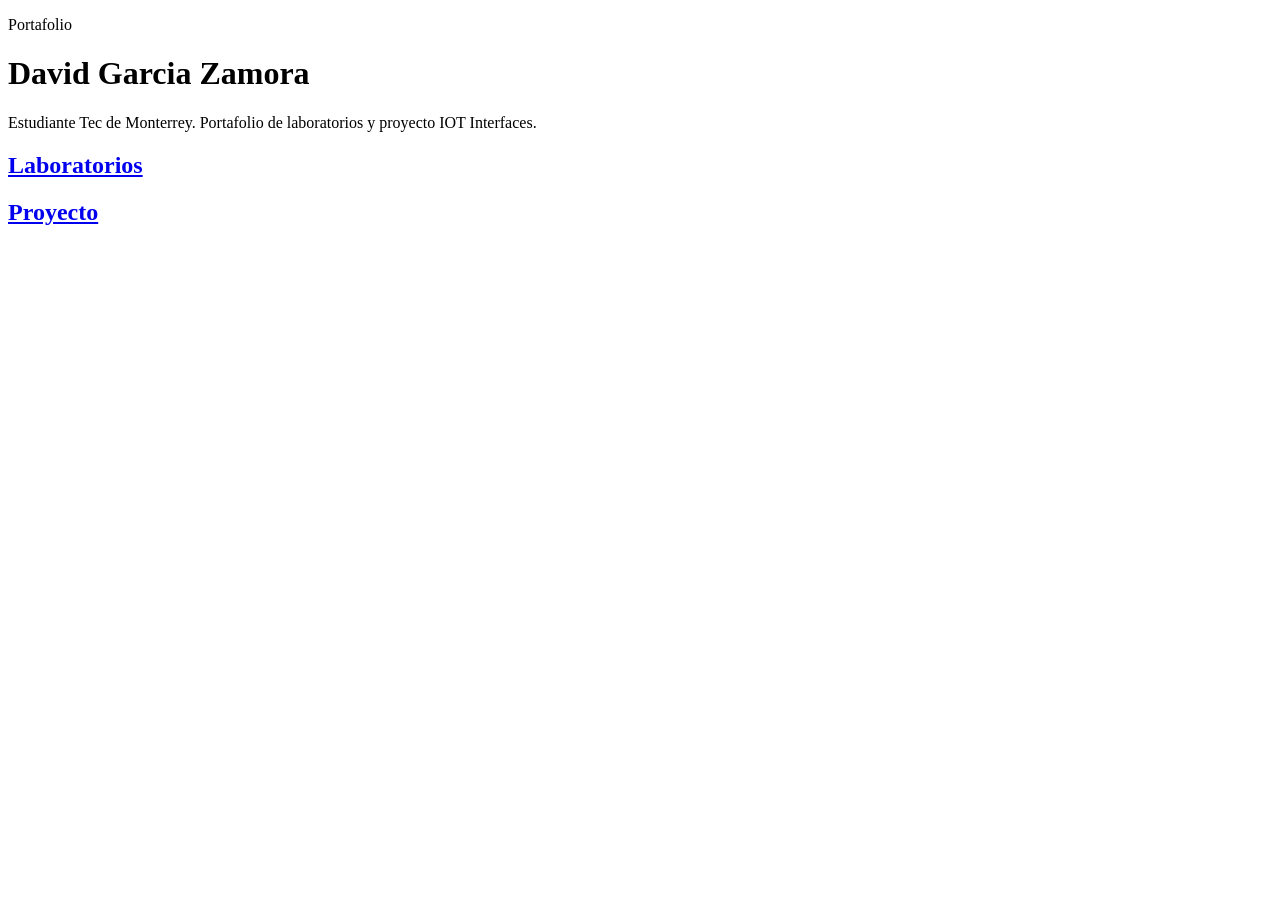
==== Index.html @ dabe1ff7 "Rename MenuInicio.html to Index.html" ====
<!DOCTYPE html>
<html lang="en">
<head>
    <meta charset="UTF-8">
    <meta name="viewport" content="width=device-width, initial-scale=1.0">
    <title>Portafolio</title>
    <link rel="stylesheet" href="C:\Users\David\Desktop\iot web\New folder\BotLixus-main\BotLixus-main\Pagina principal\styleinicio.css">
</head>
<body>
    <p class="titulo-portafolio"> Portafolio</p>
    
    <h1> David Garcia Zamora</h1>
    <p class="descripcion"> Estudiante Tec de Monterrey. Portafolio de laboratorios y proyecto IOT Interfaces.</p>

    <div class="menu-principal">
        <h2><a href="PortafolioLabs.html">Laboratorios</a></h2>
        <h2><a href="Proyecto.html">Proyecto</a></h2>
    </div>

</body>
</html>
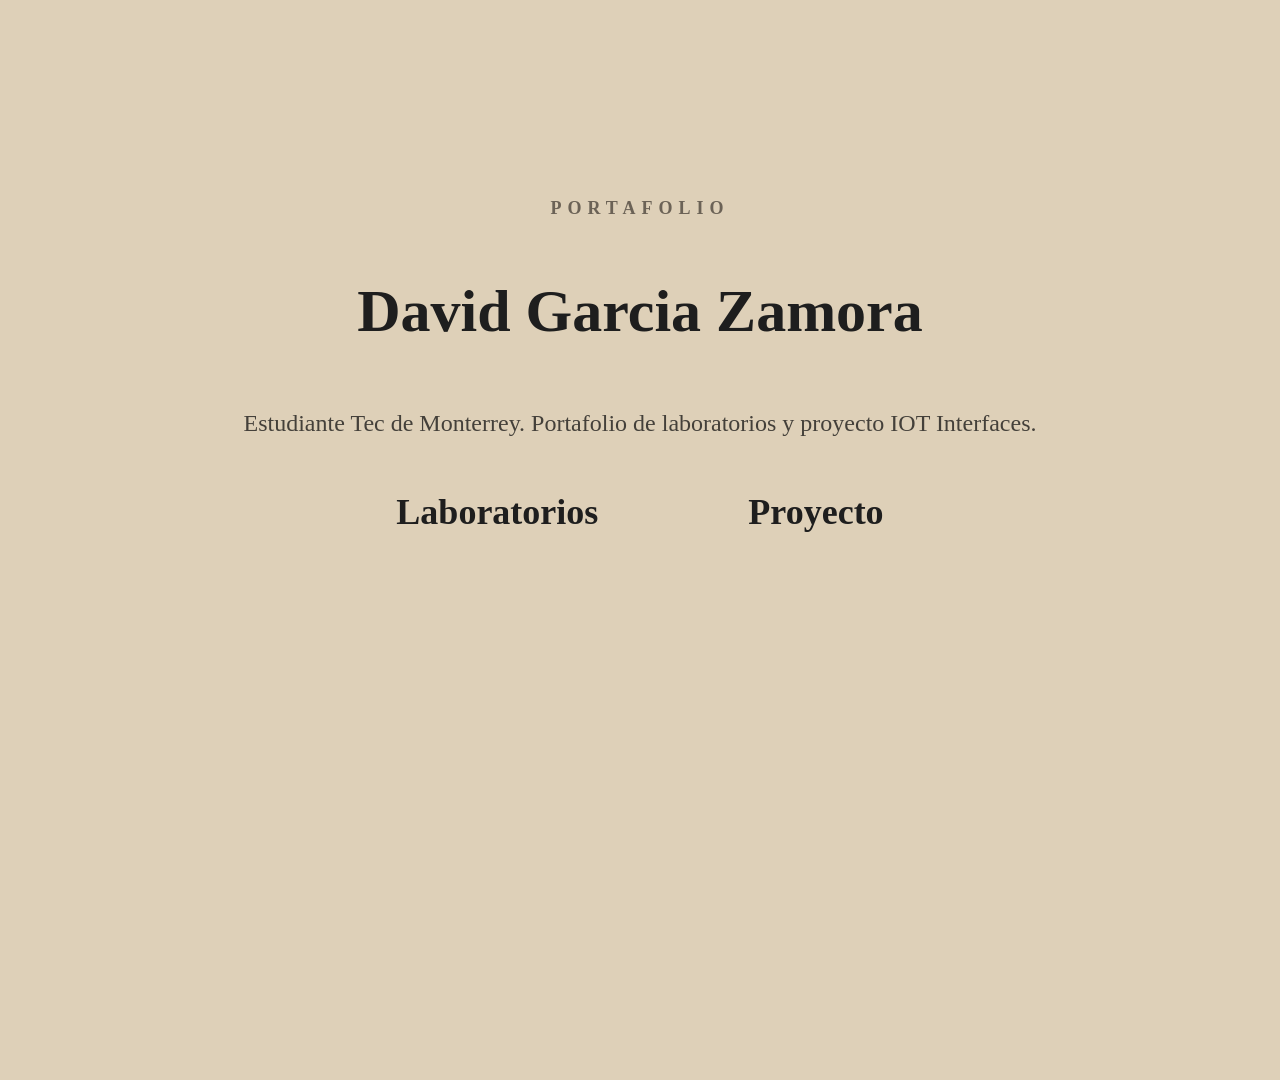
==== commit 21cb2276: "Update stylesheet link in Index.html" ====
--- a/Index.html
+++ b/Index.html
@@ -5,7 +5,7 @@
     <meta charset="UTF-8">
     <meta name="viewport" content="width=device-width, initial-scale=1.0">
     <title>Portafolio</title>
-    <link rel="stylesheet" href="C:\Users\David\Desktop\iot web\New folder\BotLixus-main\BotLixus-main\Pagina principal\styleinicio.css">
+    <link rel="stylesheet" href="styleinicio.css">
 </head>
 <body>
     <p class="titulo-portafolio"> Portafolio</p>
--- a/styleinicio.css
+++ b/styleinicio.css
@@ -0,0 +1,48 @@
+body {
+    margin: 0;
+    background-color: #DED0B8;
+    color: #1E1E1E;
+    text-align: center;
+    min-height: 100vh;
+    display: flex;
+    flex-direction: column;
+    justify-content: flex-start;
+    padding-top: 20vh;
+}
+
+
+.titulo-portafolio {
+    color: #6B6256;
+    font-size: 18px;
+    font-weight: bold;
+    letter-spacing: 6px;
+    text-transform: uppercase;
+}
+
+h1 {
+    font-size: 60px;
+    font-weight: bold;
+}
+
+.descripcion {
+    font-size: 24px;
+    color: #44403A;
+}
+
+
+.menu-principal  {
+    font-size: 24px;
+    display: flex;
+    justify-content: center;
+    align-items: center;
+    gap: 150px;
+}
+
+.menu-principal a {
+    color: inherit;
+    text-decoration: none;
+}
+
+.menu-principal a:visited {
+    color: inherit;
+}
